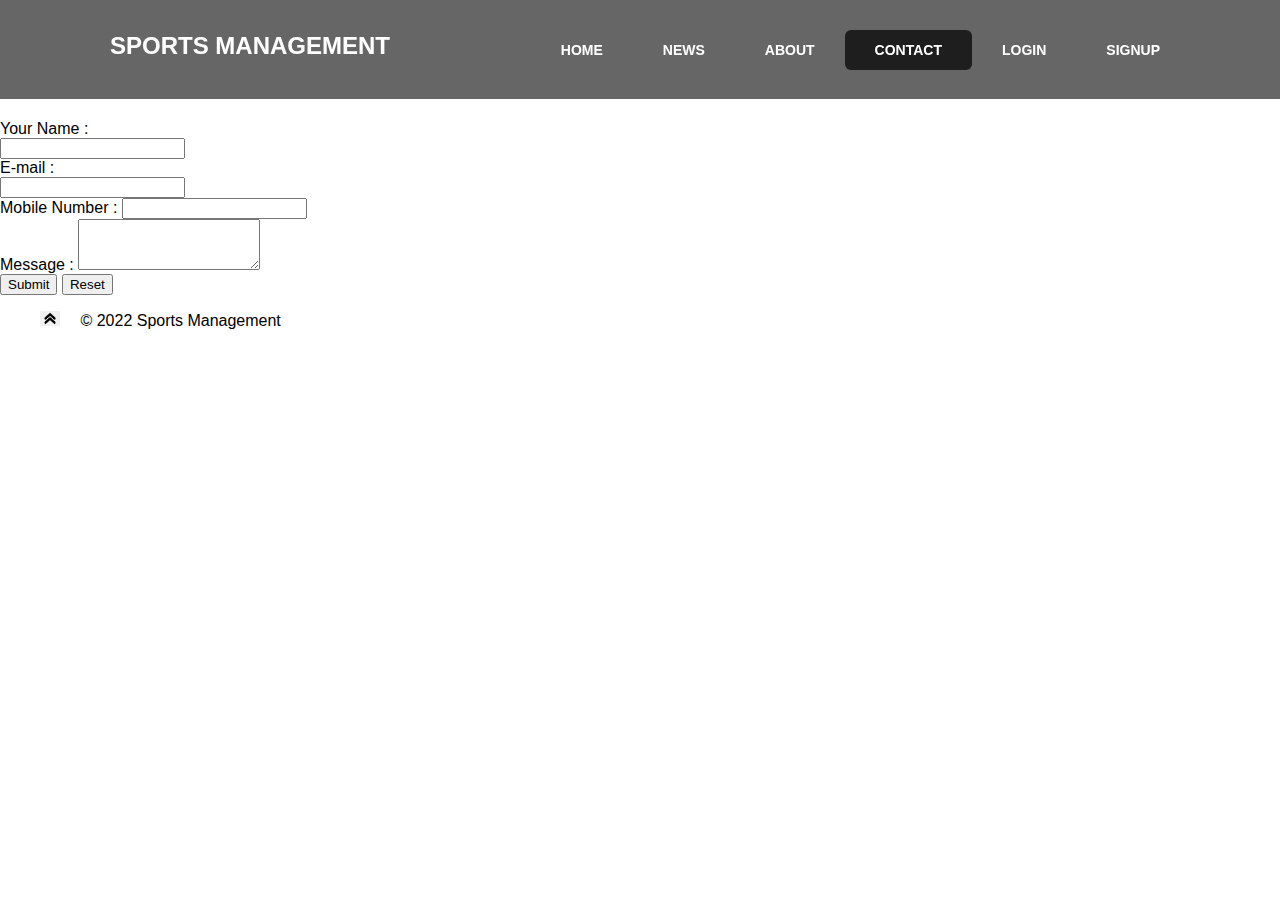
==== Contact.html @ 87bcc6a0 "first commit" ====
<html>

<head>
    <meta name="viewport" content="widht=device-width,initial-scale-1.0">
    <link href="https://cdn.jsdelivr.net/npm/bootstrap@5.3.0-alpha1/dist/css/bootstrap.min.css" rel="stylesheet"
    integrity="sha384-GLhlTQ8iRABdZLl6O3oVMWSktQOp6b7In1Zl3/Jr59b6EGGoI1aFkw7cmDA6j6gD" crossorigin="anonymous">
    <title>Contact</title>
    <link rel="stylesheet" href="News.css">
</head>

<body>
    <nav>
        <input type="checkbox" id="check">
        <label for="check" class="checkbtn">
            <i class="fas fa-bars"></i>
        </label>
        <div class="nav" id="Topnav">Sports Management</div>
        <ul>
            <li><a href="Index.html">Home</a></li>
            <li><a href="News.html">News</a></li>
            <li><a href="About.html">About</a></li>
            <li><a class="active" href="Contact.html">Contact</a></li>
            <li><a href="Login.html">Login</a></li>
            <li><a href="SignUP.html">SignUP</a></li>
        </ul>
        <!-- <div class="dropdown">
            <button class="dropbtn">Dropdowm
                <i class="fa fa-caret-down"></i>
            </button>
            <div class="dropdown-content">
                <a href="#">Home</a>
                <a href="#">News</a>
                <a href="#">About</a>
                <a href="#">Contact</a>
            </div>
        </div> -->
    </nav>
    <section></section>

    <form>
        <div class="label" style="margin-top: 120px;">
            <label for="name">Your Name : </label><br>
            <input type="text" class="form-control" id="name"><br>

            <label for="E-mail"> E-mail :</label><br>
            <input type="email" class="form-control" id="email"><br>

            <label for="Mnumber"> Mobile Number :</label>
            <input type="number" class="form-control" id="mnumber"><br>

            <label for="query">Message :</label>
            <textarea class="form-control" id="query" rows="3"></textarea><br>

            <button type="submit">Submit</button>
            <button type="Reset">Reset</button>
        </div>
    </form>

    <div>
        <footer>
            <ul>
                <p><a href="#"><img src="scroll up 1.png" width="20" height="15"></a>&emsp; © 2022 Sports Management
                </p>
            </ul>
            <script src="#" integrity="#" crossorigin="anonymous"></script>
        </footer>
    </div>
</body>

</html>
---- News.css ----
body{
    margin: 0;
    padding: 0;
    font-family: Arial;
}

nav{
    position: fixed;
    top: 0;
    left: 0;
    width: 100%;
    height: 100px;
    padding: 10px 90px;
    box-sizing: border-box;
    background: rgba(0,0,0,0.6);
    border-bottom: 1px solid #fff;
}

nav .nav{
    padding: 22px 20px;
    height: 80px;
    float: left;
    font-size: 24px;
    font-weight: bold;
    text-transform: uppercase;
    color: #fff;
}

nav ul{
    list-style: none;
    float: right;
    margin: 0;
    padding: 0;
    display: flex;   
}

nav ul li a{
    line-height: 80px;
    color: #fff;
    padding: 12px 30px;
    text-decoration: none;
    font-size: 14px;
    font-weight: bold;
    text-transform: uppercase;
}

nav ul li a.active,a:hover{
    background: rgba(0, 0, 0, 0.7);
    border-radius: 6px;
}

.checkbtn{
    font-size: 30px;
    color: white;
    float: right;
    line-height: 80px;
    margin-right: 40px;
    cursor: pointer;
    display: none;
}

#check{
    display: none;
}

@media(max-width:952px){
    label.log{
        font-size: 30px;
        padding-left: 50px;
    }
}

@media(max-width: 858px){
    .checkbtn{
        display: block;
    }
}

/* section{
    width: 100%;
    height: 100vh;
    background: url(3.jpg);
    background-size: cover;
    background-position: center;
} */

.container{
    position: relative;
    text-align: center;
    color: black;
    margin-top: 100px;
    font-weight: bold;
    font-size: 30px;
}

.top-left{
    position: absolute;
    top: 10px;
    left: 16px;
}
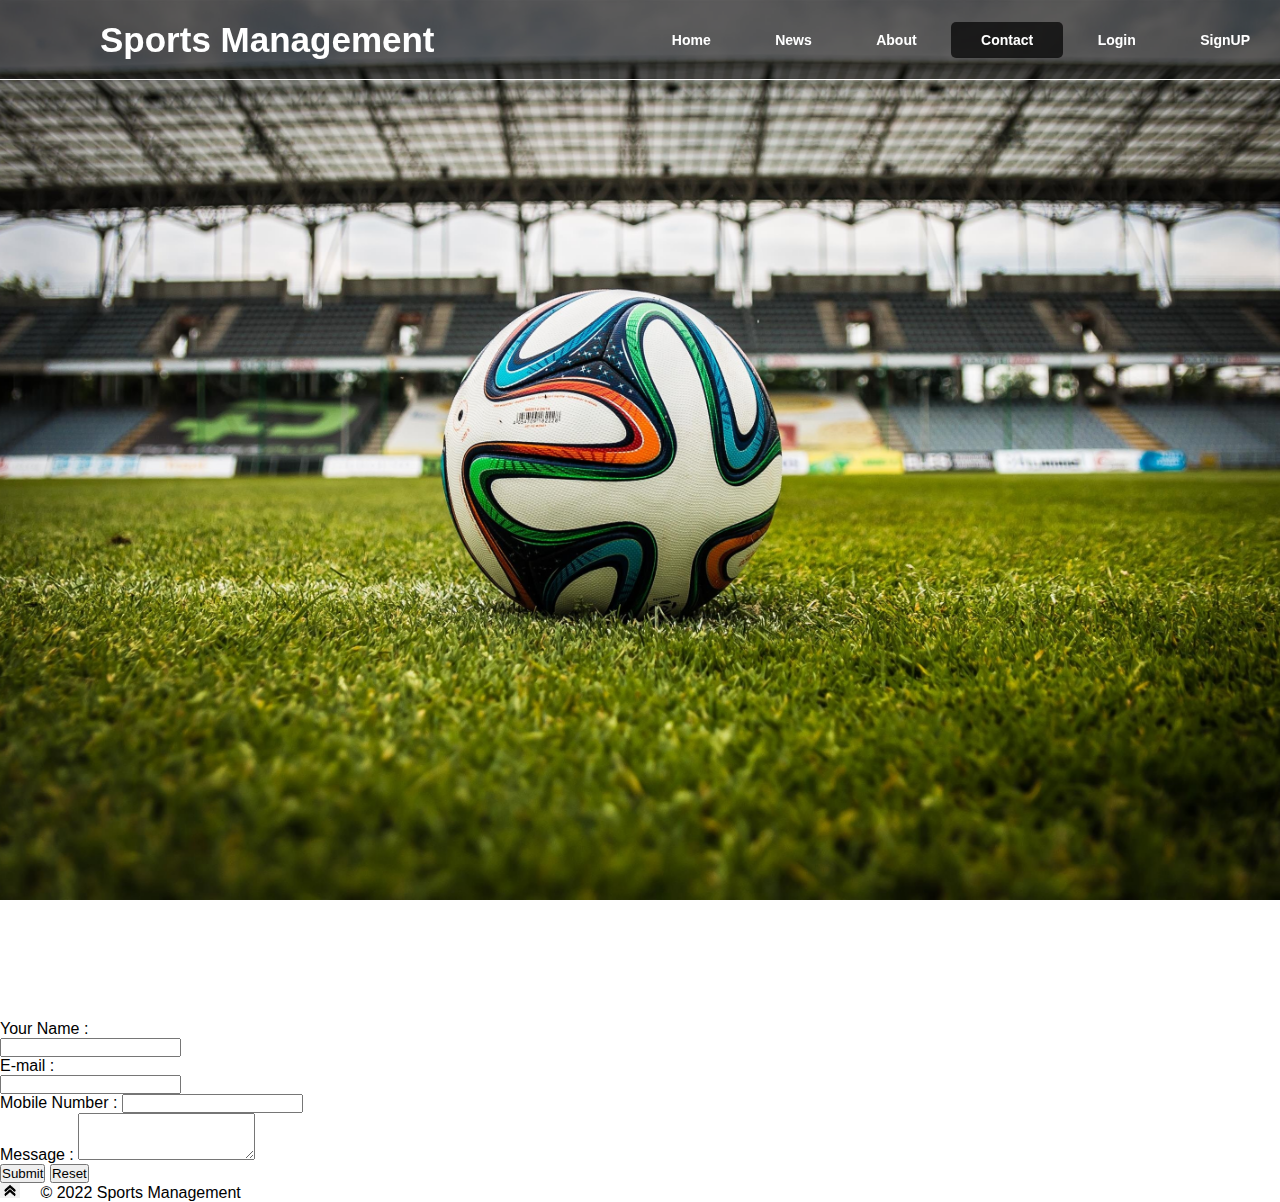
==== commit 97acd142: "Third commit" ====
--- a/Contact.html
+++ b/Contact.html
@@ -1,22 +1,26 @@
 <html>
 
 <head>
-    <meta name="viewport" content="widht=device-width,initial-scale-1.0">
-    <link href="https://cdn.jsdelivr.net/npm/bootstrap@5.3.0-alpha1/dist/css/bootstrap.min.css" rel="stylesheet"
-    integrity="sha384-GLhlTQ8iRABdZLl6O3oVMWSktQOp6b7In1Zl3/Jr59b6EGGoI1aFkw7cmDA6j6gD" crossorigin="anonymous">
     <title>Contact</title>
     <link rel="stylesheet" href="News.css">
+    <link rel="stylesheet" href="https://cdnjs.cloudflare.com/ajax/libs/font-awesome/4.7.0/css/font-awesome.css" 
+    integrity="sha512-5A8nwdMOWrSz20fDsjczgUidUBR8liPYU+WymTZP1lmY9G6Oc7HlZv156XqnsgNUzTyMefFTcsFH/tnJE/+xBg==" 
+    crossorigin="anonymous" referrerpolicy="no-referrer" />
+    <meta name="viewport" content=
+    "width=device-width, initial-scale=1.0">
+    <!-- <link href="https://cdn.jsdelivr.net/npm/bootstrap@5.3.0-alpha1/dist/css/bootstrap.min.css" rel="stylesheet"
+    integrity="sha384-GLhlTQ8iRABdZLl6O3oVMWSktQOp6b7In1Zl3/Jr59b6EGGoI1aFkw7cmDA6j6gD" crossorigin="anonymous"> -->
 </head>
 
 <body>
     <nav>
         <input type="checkbox" id="check">
-        <label for="check" class="checkbtn">
-            <i class="fas fa-bars"></i>
+        <label for="check" id="checkbtn">
+            <i class="fa fa-bars"></i>
         </label>
-        <div class="nav" id="Topnav">Sports Management</div>
+        <label class="nav" id="Topnav">Sports Management</label>
         <ul>
-            <li><a href="Index.html">Home</a></li>
+            <li><a href="index.html">Home</a></li>
             <li><a href="News.html">News</a></li>
             <li><a href="About.html">About</a></li>
             <li><a class="active" href="Contact.html">Contact</a></li>
--- a/News.css
+++ b/News.css
@@ -1,61 +1,76 @@
-body{
+*{
     margin: 0;
     padding: 0;
+    box-sizing: border-box;
     font-family: Arial;
+}
+
+body,html{
+    width: 100%;
+    height: 100%;
 }
 
 nav{
     position: fixed;
-    top: 0;
-    left: 0;
     width: 100%;
-    height: 100px;
-    padding: 10px 90px;
-    box-sizing: border-box;
+    height: 80px;
     background: rgba(0,0,0,0.6);
     border-bottom: 1px solid #fff;
 }
 
 nav .nav{
-    padding: 22px 20px;
-    height: 80px;
-    float: left;
-    font-size: 24px;
+    margin: 0 100px;
+    line-height: 80px;
+    font-size: 35px;
     font-weight: bold;
-    text-transform: uppercase;
+    text-transform: capitalize;
     color: #fff;
 }
 
 nav ul{
-    list-style: none;
+    list-style-type: none;
     float: right;
-    margin: 0;
-    padding: 0;
-    display: flex;   
+}
+
+nav li{
+    display: inline-block;
+}
+
+nav ul li{
+    display: inline-block;
+    line-height: 80px;
 }
 
 nav ul li a{
     line-height: 80px;
     color: #fff;
-    padding: 12px 30px;
+    padding: 10px 30px;
     text-decoration: none;
     font-size: 14px;
     font-weight: bold;
-    text-transform: uppercase;
+    text-transform: capitalize;
 }
 
 nav ul li a.active,a:hover{
     background: rgba(0, 0, 0, 0.7);
-    border-radius: 6px;
+    border-radius: 5px;
 }
 
-.checkbtn{
+section{
+    width: 100%;
+    height: 100vh;
+    background: url(3.jpg);
+    background-size: cover;
+    background-position: center;
+}
+
+#checkbtn{
+    float: right;
+    line-height: 80px;
+    margin-top: 25px;
+    margin-right: 12px;
     font-size: 30px;
     color: white;
-    float: right;
-    line-height: 80px;
-    margin-right: 40px;
-    cursor: pointer;
     display: none;
 }
 
@@ -63,38 +78,36 @@
     display: none;
 }
 
-@media(max-width:952px){
-    label.log{
-        font-size: 30px;
-        padding-left: 50px;
+#check:checked ~ ul{
+    left: 0;
+}
+
+
+@media(max-width:553px){
+    label.nav{
+        font-size: 25px;
+        margin: 20px;
     }
 }
 
-@media(max-width: 858px){
-    .checkbtn{
+@media(max-width:1190px){
+    
+    #checkbtn{
         display: block;
     }
+    nav ul{
+        width: 100%;
+        height: 100vh;
+        background-color: rgba(0, 0, 0, 0.9);
+        position: fixed;
+        top: 80px;
+        left: -100%;
+        transition: 0.5s;
+    }
+    nav ul li{
+        display: block;
+        text-align: center;
+        line-height: 40px;
+        margin: 10px;
+    }
 }
-
-/* section{
-    width: 100%;
-    height: 100vh;
-    background: url(3.jpg);
-    background-size: cover;
-    background-position: center;
-} */
-
-.container{
-    position: relative;
-    text-align: center;
-    color: black;
-    margin-top: 100px;
-    font-weight: bold;
-    font-size: 30px;
-}
-
-.top-left{
-    position: absolute;
-    top: 10px;
-    left: 16px;
-}